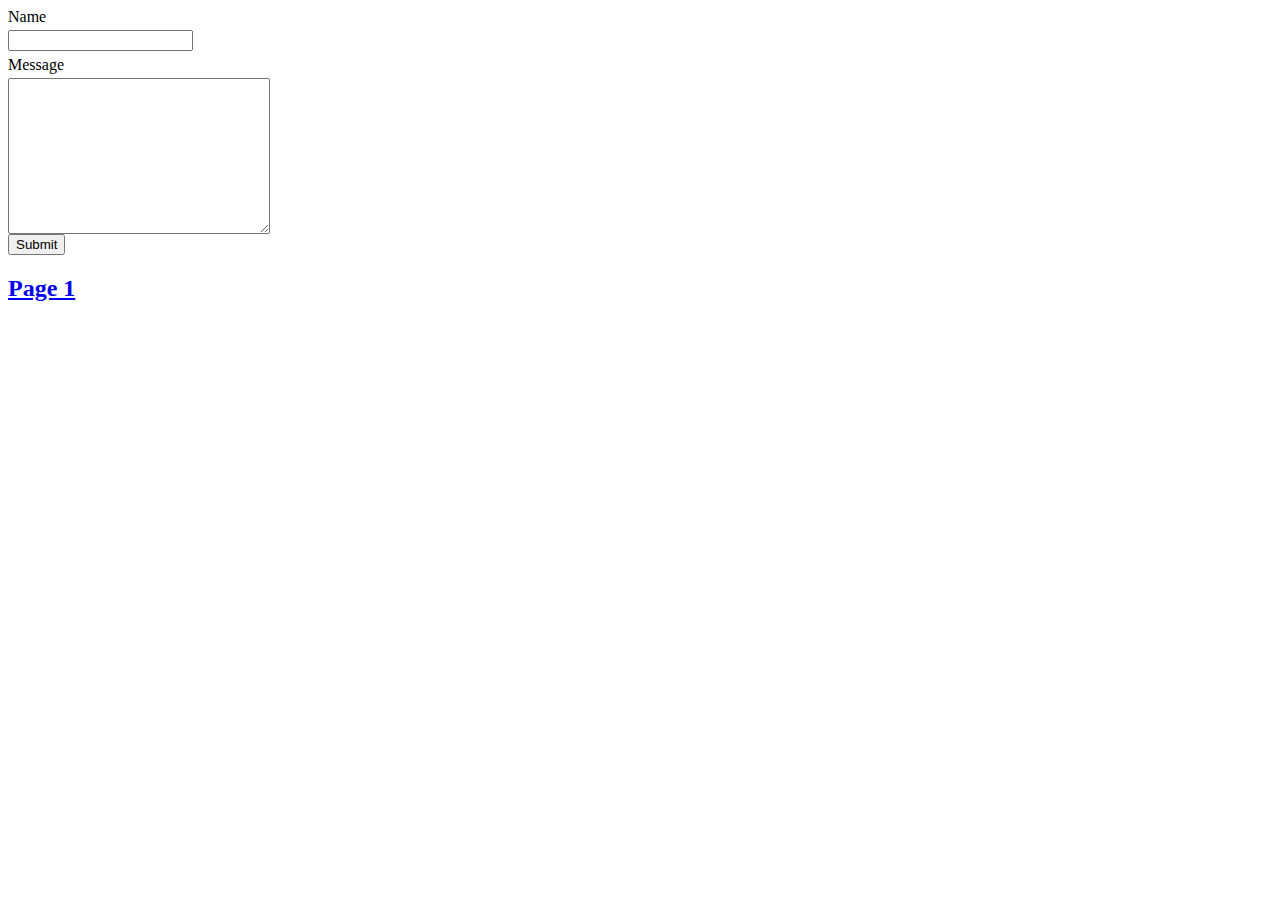
==== page2.html @ dda87d94 "Created index.html, generic page with a few unordered lists, and a table, page2.html with a generic " ====
<!DOCTYPE html>
<html lang="en">
<head>
	<meta charset="UTF-8">
	<title>Page 2</title>
	<link rel="stylesheet" href="./styles/styles.css">
</head>
<body>
<form action="#">
	<div>
		<label for="name">Name</label>
		<input type="text" name="name" id="name">
	</div>
	<div>
		<label for="message">Message</label>
		<textarea name="message" id="message" cols="30" rows="10"></textarea>
	</div>
	<div>
		<button type="submit">Submit</button>
	</div>
</form>
<h2><a href="./index.html">Page 1</a></h2>
</body>
</html>
---- styles/styles.css ----
h1 {
	color: green;
}
li {
	list-style: none;
}
table {
	border-collapse: collapse;
}
table, td, th {
	border: 1px solid black;
}
.html-list {
	list-style-type: square;
}
.css-list {
	color: blue;
}
.center {
	width: 100%;
	margin: auto;
	text-align: center;
}
.center-list {
	/*width: 20%;*/
	list-style-position: inside;
	text-align: left;
	display: inline-block;
}
input, label, textarea {
	display: block;
	margin-top: .3em;
}
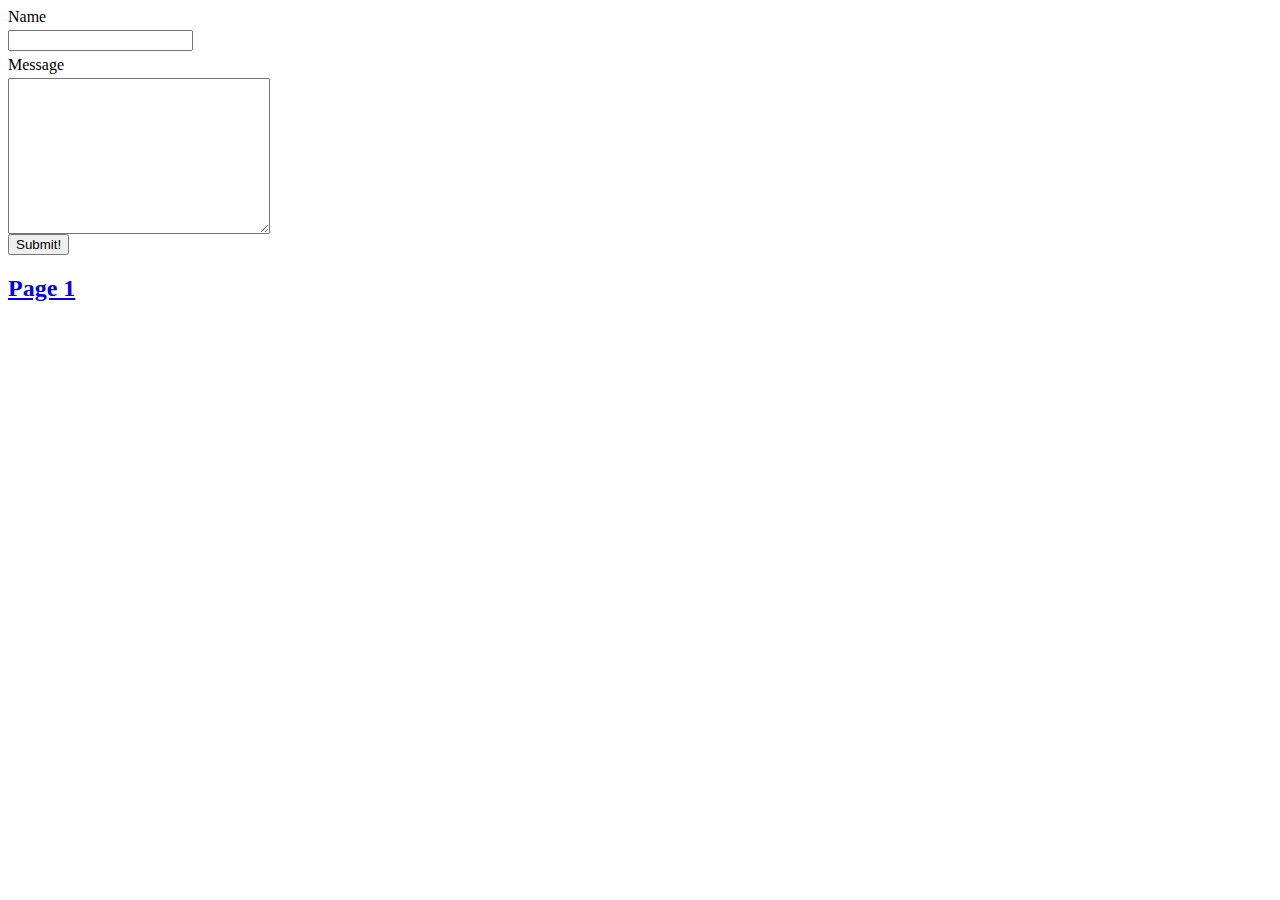
==== commit f0d3ba13: "Made a small change to each file to test if the repository would get pushed to the server properly" ====
--- a/page2.html
+++ b/page2.html
@@ -16,7 +16,7 @@
 		<textarea name="message" id="message" cols="30" rows="10"></textarea>
 	</div>
 	<div>
-		<button type="submit">Submit</button>
+		<button type="submit">Submit!</button>
 	</div>
 </form>
 <h2><a href="./index.html">Page 1</a></h2>
